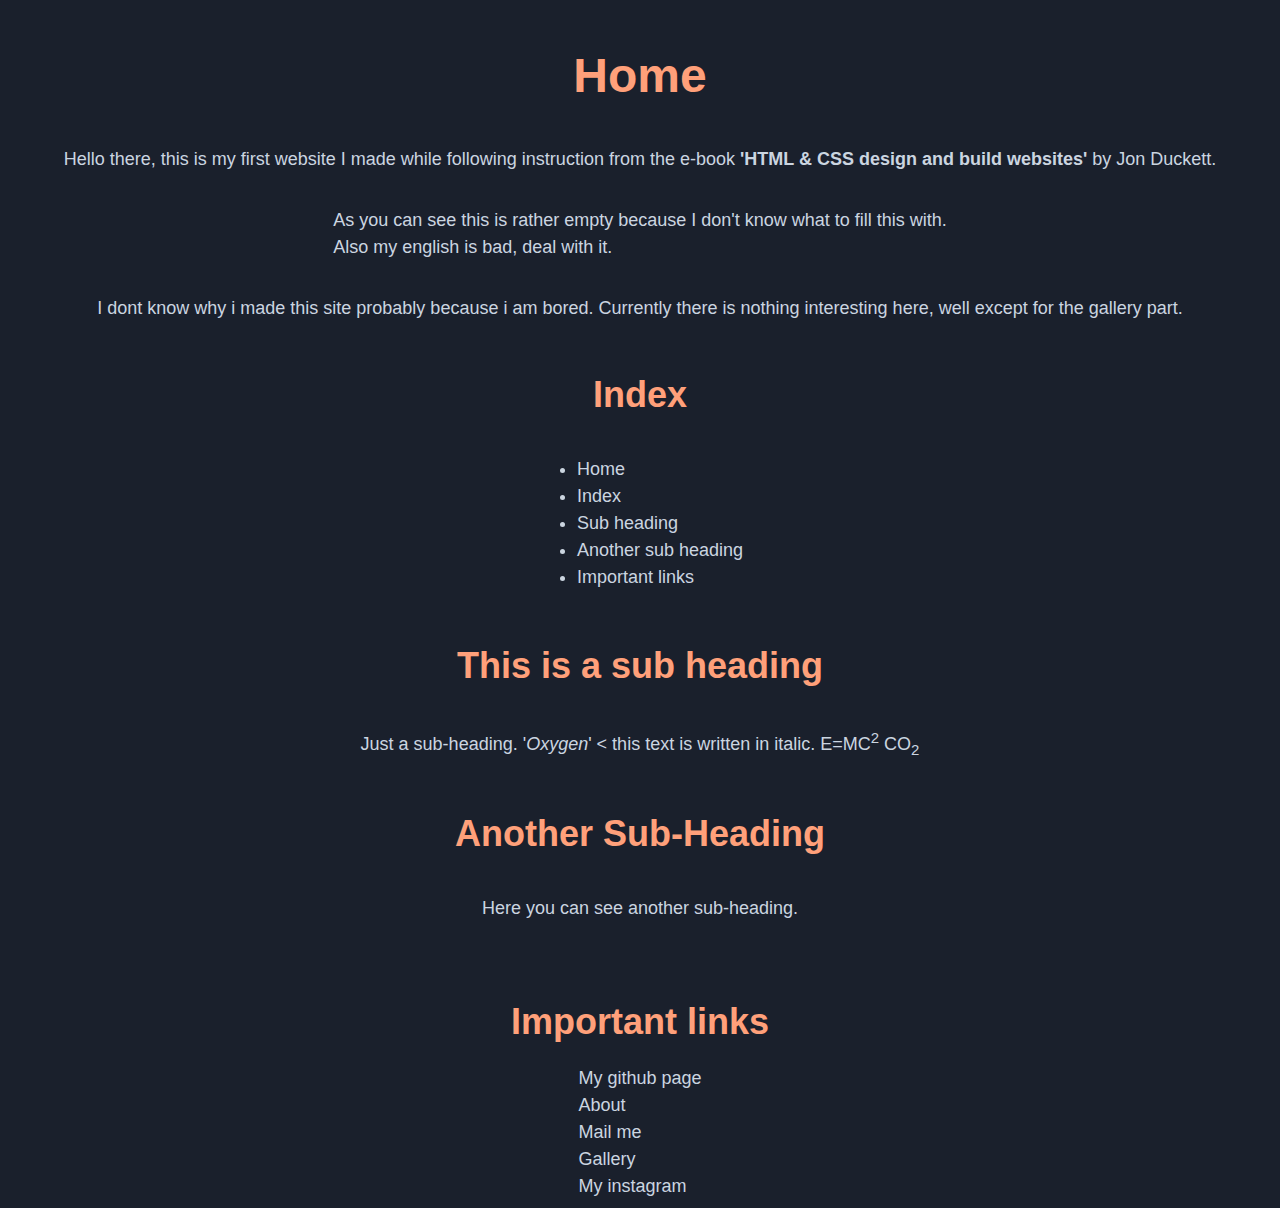
==== index.html @ 5214919d "IDK" ====
<!DOCTYPE html>
<html>
	<head>
        <meta name='viewport' content='width=device-width, initial-scale=1.0'>
		<title>My first website</title>
        <link href='style-gpt2.css' type='text/css' rel='stylesheet'>
	</head>
	<body>
        <!--comment goes here-->
		<h1 id='main'>Home</h1>
		<p>Hello there, this is my first website I made while following instruction from the e-book <b>'HTML & CSS design and build websites'</b> by Jon Duckett.</p>
        <p id='right'>As you can see this is rather empty because I don't know what to fill this with.<br> Also my english is bad, deal with it.</p>
        <p id='left'>I dont know why i made this site probably because i am bored. Currently there is nothing interesting here, well except for the gallery part.</p>
        
		<h2 id='index'>Index</h2>
		<ul>
			<li><a href='#main'>Home</a></li>
			<li><a href='#index'>Index</a></li>
			<li><a href='#sub'>Sub heading</a></li>
			<li><a href='#sub2'>Another sub heading</a></li>
			<li><a href='#links'>Important links</a></li>
		</ul>
        
		<h2 id='sub'>This is a sub heading</h2>
		<p id='right'>Just a sub-heading. '<i>Oxygen</i>' &lt; this text is written in italic. E=MC<sup>2</sup> CO<sub>2</sub> </p>
        
		<h2 id='sub2'>Another Sub-Heading</h2>
		<p>Here you can see another sub-heading.</p><br>
        
		<h2 id='links'>Important links</h2>
		
		<!-- <ul>
			<li><a href='https://github.com/vorkey ' target = '_blank'>My github page</a></li>
            <li><a href=''>My discord(currently empty)</a></li>
			<li><a href='mailto:ambadayaakun@gmail.com '>Mail me</a>
            <li><a href='gallery/index.html'>Gallery</a></li>
            <li><a href='https://instagram.com/zxywv.t '>My instagram</a></li>
		</ul> -->
		
		
		<div class="wrapper">
			<div class="item-link"> <a href='https://github.com/vorkey ' target = '_blank'>My github page</a> </div>
            <div class="item-link"> <a href=''>About</a> </div>
			<div class="item-link"> <a href='mailto:ambadayaakun@gmail.com '>Mail me</a> </div>
            <div class="item-link"> <a href='gallery/index.html'>Gallery</a> </div>
            <div class="item-link"> <a href='https://instagram.com/zxywv.t '>My instagram</a> </div>
		</div>
	</body>	
</html>
---- style-gpt2.css ----
/* Typography */
body {
    font-family: sans-serif;
    font-size: 18px;
    line-height: 1.5;
    color: #cbd5e0;
    background-color: #1a202c;
    display: flex;
    flex-direction: column;
    justify-content: center;
    align-items: center;
  }
  
  h1, h2, h3 {
    font-weight: bold;
    color: #ffa07a;
  }
  
  h1 {
    font-size: 48px;
    margin-bottom: 16px;
  }
  
  h2 {
    font-size: 36px;
    margin-bottom: 16px;
  }
  
  h3 {
    font-size: 24px;
    margin-bottom: 16px;
  }
  
  p {
    margin-bottom: 16px;
  }
  
  a {
    color: #cbd5e0;
    text-decoration: none;
  }
  
  a:hover {
    color: #ffa07a;
  }
  
  /* Layout */
  .container {
    max-width: 800px;
    margin: 0 auto;
    padding: 16px;
  }
  
  /* Header */
  header {
    background-color: #2d3748;
    padding: 16px;
    margin-bottom: 16px;
  }
  
  header h1 {
    margin: 0;
  }
  
  /* Navigation */
  nav {
    background-color: #4a5568;
    padding: 16px;
    margin-bottom: 16px;
  }
  
  nav ul {
    list-style: none;
    margin: 0;
    padding: 0;
    display: flex;
    justify-content: space-between;
  }
  
  nav li {
    margin: 0 8px;
  }
  
  nav a {
    color: #cbd5e0;
  }
  
  nav a:hover {
    color: #ffa07a;
  }
  
  /* Main content */
  main {
    background-color: #2d3748;
    padding: 16px;
    margin-bottom: 16px;
  }
  
  main h2 {
    color: #ffa07a;
  }
  
  /* Footer */
  footer {
    background-color: #4a5568;
    padding: 16px;
    margin-top: 16px;
    text-align: center;
  }
  
  footer p {
    margin: 0;
  }
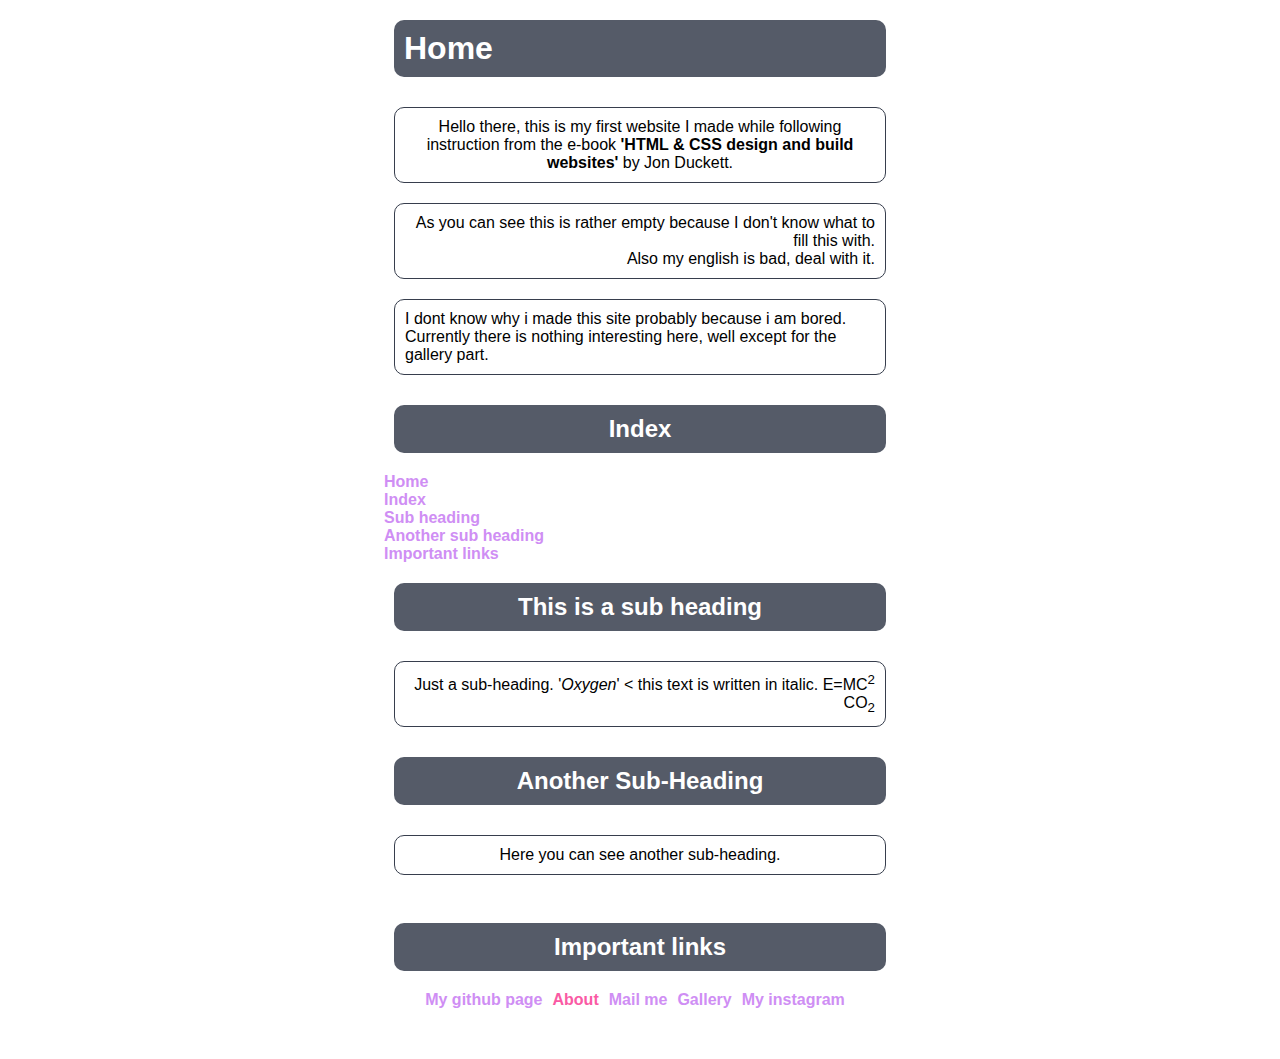
==== commit 20d7a450: "Some changes" ====
--- a/index.html
+++ b/index.html
@@ -3,7 +3,7 @@
 	<head>
         <meta name='viewport' content='width=device-width, initial-scale=1.0'>
 		<title>My first website</title>
-        <link href='style-gpt2.css' type='text/css' rel='stylesheet'>
+        <link href='main.css' type='text/css' rel='stylesheet'>
 	</head>
 	<body>
         <!--comment goes here-->
--- a/main.css
+++ b/main.css
@@ -0,0 +1,96 @@
+* {
+    margin: 0;
+    padding: 0;
+}
+
+:root {
+    --dark: #373E4D;
+    --light: #fff;
+    --lightBlue: #63C5EA;
+}
+body {
+    font-family: sans-serif;
+    /* background-color: var(--dark); */
+    display: flex;
+	flex-direction: column;
+	flex-wrap: wrap;
+    max-width: 512px;
+    margin: auto;
+    margin-bottom: 50px;
+}
+    
+p {
+    /* color: #ffffff; */
+    border: 1px solid var(--dark);
+    padding: 10px;
+    margin:10px;
+    text-align: center;
+    border-radius: 10px;
+}
+    
+#right {
+    text-align: right;}
+    
+#left {
+    text-align: left;}
+
+a:link {
+    color: #CF8EF4;
+    font-weight: bold;
+    text-decoration: none;}
+    
+a:visited {
+    color: #FA5AA4;
+    text-decoration: underline;
+    font-weight: normal}
+    
+a:hover {
+    text-decoration: underline;}
+    
+a:active{
+    color: #ffffff;}
+    
+a:focus{
+    color: #ffffff;}
+    
+h1, h2, h3{
+    color: var(--light);
+    background-color: #555B68;
+    text-align: center;
+    border-radius: 10px 10px 10px 10px;
+    margin: 20px 10px 20px 10px;
+    padding: 10px;}
+    
+ul {
+    color: #ffffff;}
+    
+.wrapper {
+	display: flex;
+	flex-wrap: wrap;
+	justify-content: center;
+}
+
+.item-link{
+	margin-right: 10px
+}
+
+img {
+	width:100%;
+	overflow: scroll;
+}
+
+#main {
+    text-align: left;
+}
+
+/* Grayish Purple (Base color): #8B79B1
+Light Purple: #B8A1D8
+Light Gray: #E8E8E8
+Dark Gray: #333333
+Soft Pink: #F2D9F3 */
+
+/* Deep Blue (Base color): #1A202C
+Cool Gray: #2D3748
+Light Gray: #4A5568
+Light Blue: #CBD5E0
+Soft Orange: #FFA07A */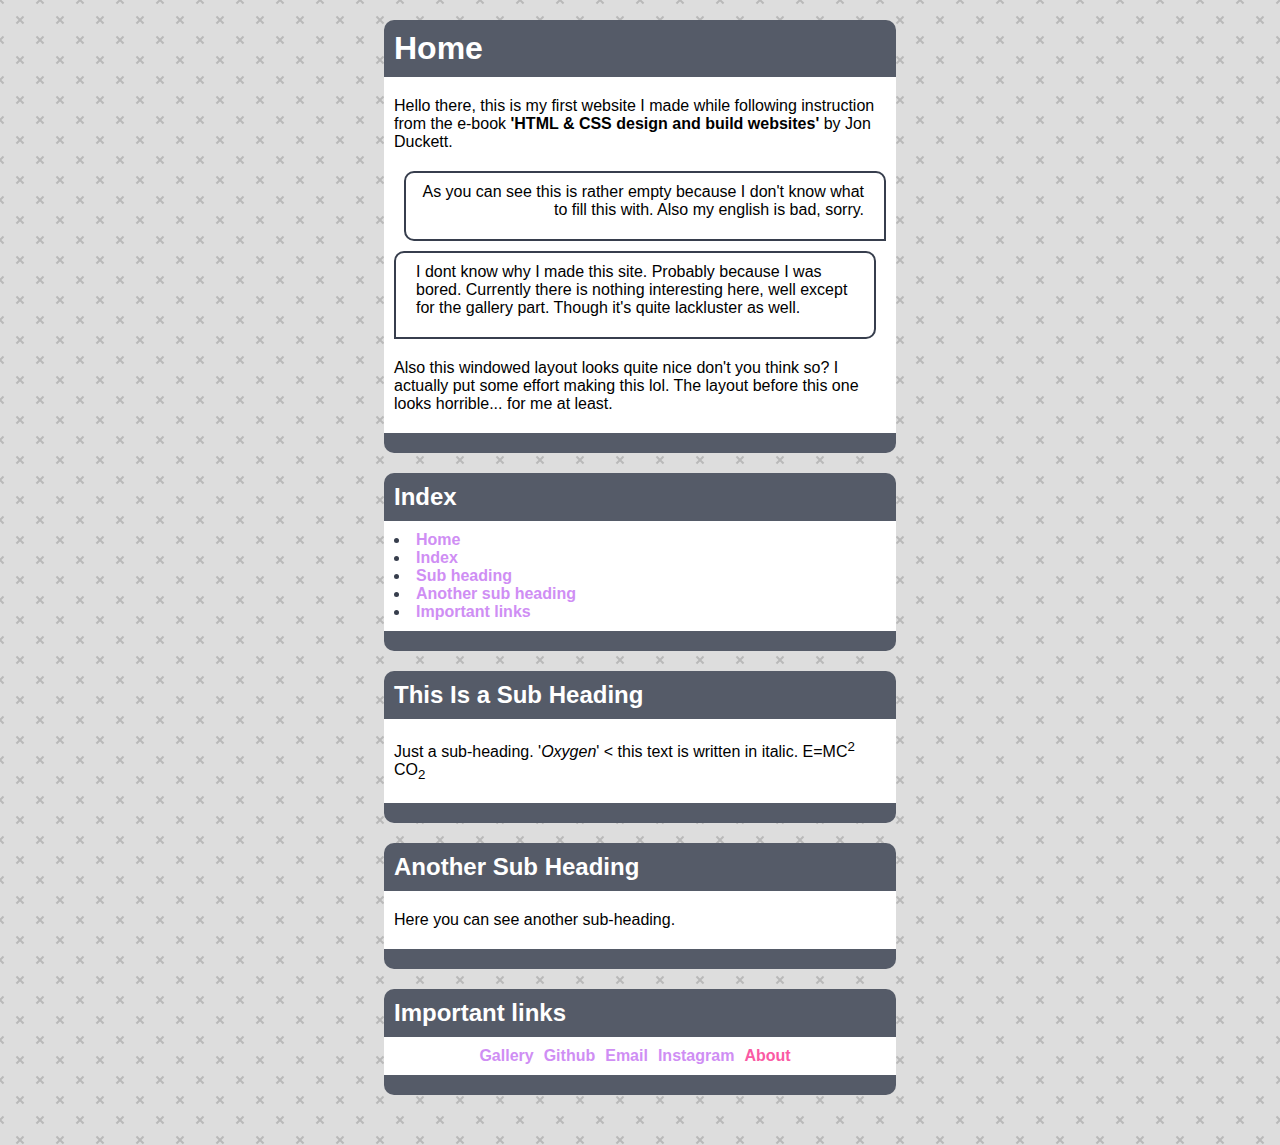
==== commit fe9e9b7e: "Put some effort changing the styles." ====
--- a/index.html
+++ b/index.html
@@ -7,43 +7,53 @@
 	</head>
 	<body>
         <!--comment goes here-->
-		<h1 id='main'>Home</h1>
-		<p>Hello there, this is my first website I made while following instruction from the e-book <b>'HTML & CSS design and build websites'</b> by Jon Duckett.</p>
-        <p id='right'>As you can see this is rather empty because I don't know what to fill this with.<br> Also my english is bad, deal with it.</p>
-        <p id='left'>I dont know why i made this site probably because i am bored. Currently there is nothing interesting here, well except for the gallery part.</p>
-        
-		<h2 id='index'>Index</h2>
-		<ul>
-			<li><a href='#main'>Home</a></li>
-			<li><a href='#index'>Index</a></li>
-			<li><a href='#sub'>Sub heading</a></li>
-			<li><a href='#sub2'>Another sub heading</a></li>
-			<li><a href='#links'>Important links</a></li>
-		</ul>
-        
-		<h2 id='sub'>This is a sub heading</h2>
-		<p id='right'>Just a sub-heading. '<i>Oxygen</i>' &lt; this text is written in italic. E=MC<sup>2</sup> CO<sub>2</sub> </p>
-        
-		<h2 id='sub2'>Another Sub-Heading</h2>
-		<p>Here you can see another sub-heading.</p><br>
-        
-		<h2 id='links'>Important links</h2>
+		<div class="window-top"><h1 id='main'>Home</h1></div>
+		<div class="window">
+				<p>Hello there, this is my first website I made while following instruction from the e-book <b>'HTML & CSS design and build websites'</b> by Jon Duckett.</p>
+				<div class='right-chat'>
+					As you can see this is rather empty because I don't know what to fill this with. Also my english is bad, sorry.
+				</div>
+				<div class='left-chat'>
+					I dont know why I made this site. Probably because I was bored. Currently there is nothing interesting here, well except for the gallery part. Though it's quite lackluster as well.
+				</div>
+				<p>Also this windowed layout looks quite nice don't you think so? I actually put some effort making this lol. The layout before this one looks horrible... for me at least.</p>
+		</div>
+		<div class="window-bottom"></div>
+
+		<div class="window-top"><h2 id='index'>Index</h2></div>
+		<div class="window">
+			<ul>
+				<li><a href='#main'>Home</a></li>
+				<li><a href='#index'>Index</a></li>
+				<li><a href='#sub'>Sub heading</a></li>
+				<li><a href='#sub2'>Another sub heading</a></li>
+				<li><a href='#links'>Important links</a></li>
+			</ul>
+		</div>
+		<div class="window-bottom"></div>
+
+		<div class="window-top"><h2 id='sub'>This Is a Sub Heading</h2></div>
+		<div class="window">
+			<p id='right'>Just a sub-heading. '<i>Oxygen</i>' &lt; this text is written in italic. E=MC<sup>2</sup> CO<sub>2</sub></p>
+		</div>
+		<div class="window-bottom"></div>
 		
-		<!-- <ul>
-			<li><a href='https://github.com/vorkey ' target = '_blank'>My github page</a></li>
-            <li><a href=''>My discord(currently empty)</a></li>
-			<li><a href='mailto:ambadayaakun@gmail.com '>Mail me</a>
-            <li><a href='gallery/index.html'>Gallery</a></li>
-            <li><a href='https://instagram.com/zxywv.t '>My instagram</a></li>
-		</ul> -->
-		
-		
-		<div class="wrapper">
-			<div class="item-link"> <a href='https://github.com/vorkey ' target = '_blank'>My github page</a> </div>
-            <div class="item-link"> <a href=''>About</a> </div>
-			<div class="item-link"> <a href='mailto:ambadayaakun@gmail.com '>Mail me</a> </div>
-            <div class="item-link"> <a href='gallery/index.html'>Gallery</a> </div>
-            <div class="item-link"> <a href='https://instagram.com/zxywv.t '>My instagram</a> </div>
+		<div class="window-top"><h2 id='sub2'>Another Sub Heading</h2></div>
+		<div class="window">
+			<p>Here you can see another sub-heading.</p>
 		</div>
+		<div class="window-bottom"></div>
+
+		<div class="window-top"><h2 id='links'>Important links</h2></div>
+		<div class="window">
+			<div class="wrapper">
+				<div class="item-link"> <a href='gallery/index.html'>Gallery</a> </div>
+				<div class="item-link"> <a href='https://github.com/vorkey ' target = '_blank'>Github</a> </div>
+				<div class="item-link"> <a href='mailto:ambadayaakun@gmail.com '>Email</a> </div>
+				<div class="item-link"> <a href='https://instagram.com/zxywv.t '>Instagram</a> </div>
+				<div class="item-link"> <a href=''>About</a> </div>
+			</div>
+		</div>
+		<div class="window-bottom"></div>
 	</body>	
 </html>
--- a/main.css
+++ b/main.css
@@ -6,41 +6,53 @@
 :root {
     --dark: #373E4D;
     --light: #fff;
+    --gray:  #555B68;
+    --customGray: #aaa;
     --lightBlue: #63C5EA;
+    --pink:  #FA5AA4;
+    --purple: #CF8EF4;
 }
+
 body {
     font-family: sans-serif;
-    /* background-color: var(--dark); */
-    display: flex;
-	flex-direction: column;
-	flex-wrap: wrap;
     max-width: 512px;
     margin: auto;
     margin-bottom: 50px;
+    background-color: var(--customGray);
+    /* border: 2.5px solid #FA5AA4; */
+    background-color: #ddd;
+    background-image: url("data:image/svg+xml,%3Csvg xmlns='http://www.w3.org/2000/svg' width='40' height='40' viewBox='0 0 40 40'%3E%3Cg fill-rule='evenodd'%3E%3Cg fill='%23aaaaaa' fill-opacity='0.7'%3E%3Cpath d='M0 38.59l2.83-2.83 1.41 1.41L1.41 40H0v-1.41zM0 1.4l2.83 2.83 1.41-1.41L1.41 0H0v1.41zM38.59 40l-2.83-2.83 1.41-1.41L40 38.59V40h-1.41zM40 1.41l-2.83 2.83-1.41-1.41L38.59 0H40v1.41zM20 18.6l2.83-2.83 1.41 1.41L21.41 20l2.83 2.83-1.41 1.41L20 21.41l-2.83 2.83-1.41-1.41L18.59 20l-2.83-2.83 1.41-1.41L20 18.59z'/%3E%3C/g%3E%3C/g%3E%3C/svg%3E");
 }
     
 p {
-    /* color: #ffffff; */
-    border: 1px solid var(--dark);
     padding: 10px;
-    margin:10px;
-    text-align: center;
-    border-radius: 10px;
 }
     
-#right {
-    text-align: right;}
-    
-#left {
-    text-align: left;}
+.left-chat {
+    padding: 10px 5px 20px 20px;
+    margin: 10px;
+    margin-right: 20px;
+    text-align: left;
+    border: 2.5px solid var(--dark);
+    border-radius: 10px 10px 10px 0px;
+}
+
+.right-chat {
+    padding: 10px 20px 20px 5px;
+    margin: 10px;
+    margin-left: 20px;
+    text-align: right;
+    border: 2.5px solid var(--dark);
+    border-radius: 10px 10px 0px 10px;
+}
 
 a:link {
-    color: #CF8EF4;
+    color: var(--purple);
     font-weight: bold;
     text-decoration: none;}
     
 a:visited {
-    color: #FA5AA4;
+    color: var(--pink);
     text-decoration: underline;
     font-weight: normal}
     
@@ -53,16 +65,15 @@
 a:focus{
     color: #ffffff;}
     
-h1, h2, h3{
-    color: var(--light);
-    background-color: #555B68;
-    text-align: center;
-    border-radius: 10px 10px 10px 10px;
-    margin: 20px 10px 20px 10px;
-    padding: 10px;}
-    
 ul {
-    color: #ffffff;}
+    color: var(--dark);
+}
+
+/* Thanks stackoverflow*/
+ul li {
+    list-style-position: inside;
+    margin: 0 10px;
+}
     
 .wrapper {
 	display: flex;
@@ -79,18 +90,21 @@
 	overflow: scroll;
 }
 
-#main {
-    text-align: left;
+.window-top {
+    margin-top: 20px;
+    padding: 10px;
+    color: var(--light);
+    background-color: var(--gray);
+    border-radius: 10px 10px 0px 0px;
 }
 
-/* Grayish Purple (Base color): #8B79B1
-Light Purple: #B8A1D8
-Light Gray: #E8E8E8
-Dark Gray: #333333
-Soft Pink: #F2D9F3 */
+.window {
+    background-color: var(--light);
+    padding: 10px 0;
+}
 
-/* Deep Blue (Base color): #1A202C
-Cool Gray: #2D3748
-Light Gray: #4A5568
-Light Blue: #CBD5E0
-Soft Orange: #FFA07A */+.window-bottom {
+    height: 20px;
+    border-radius: 0 0 10px 10px;
+    background-color: var(--gray);
+}
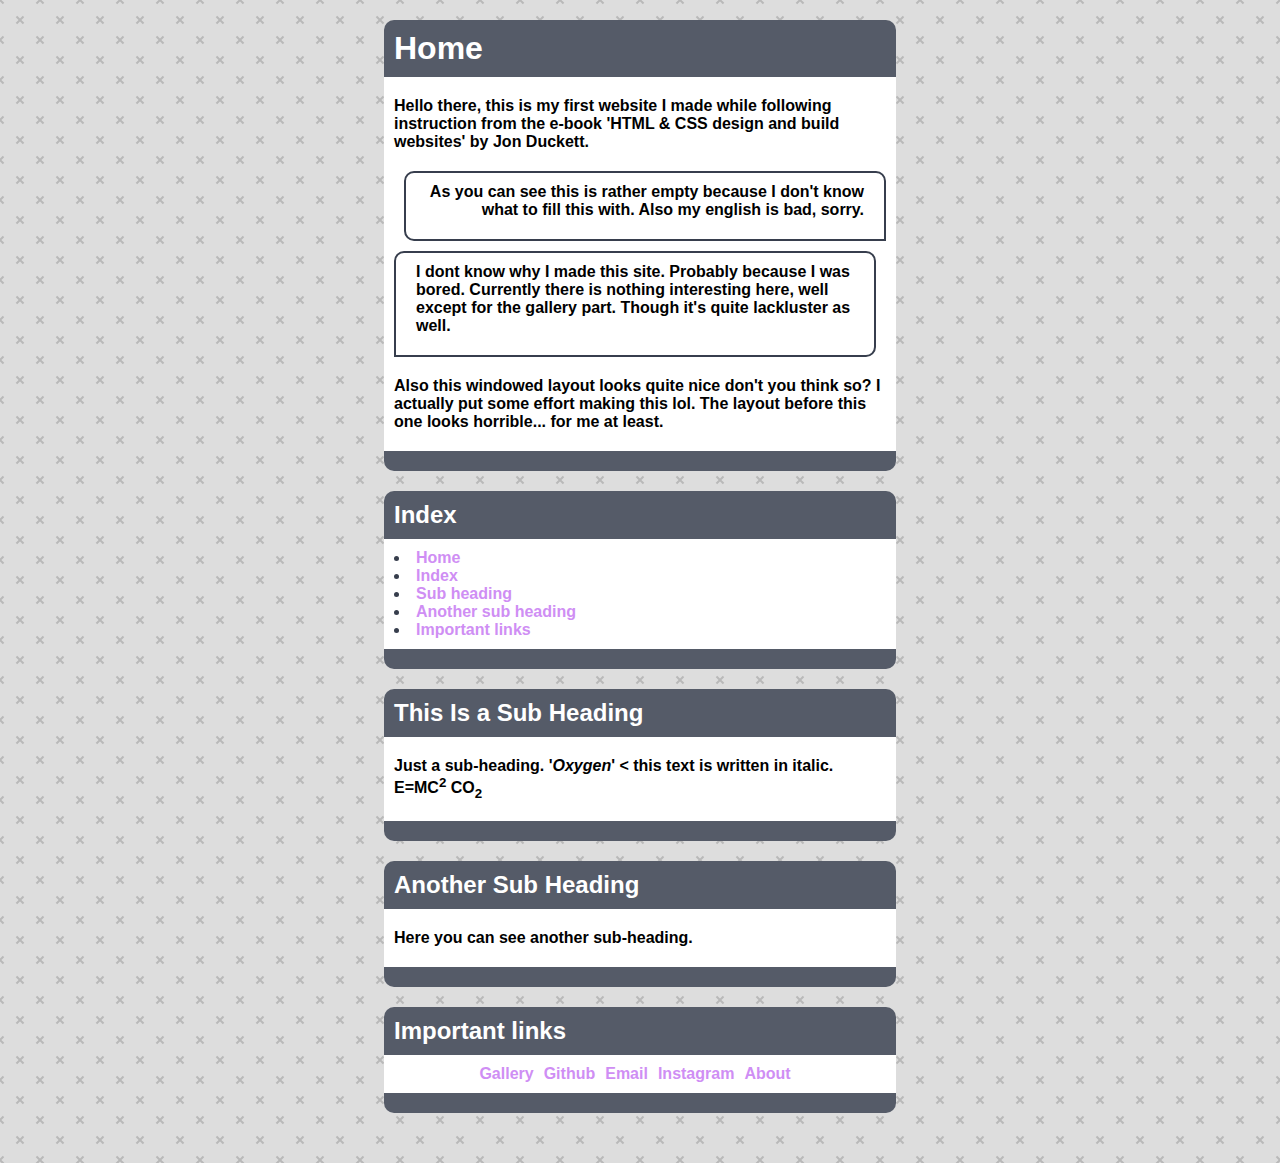
==== commit 3cf70ecc: "Added about me, along with some small things." ====
--- a/index.html
+++ b/index.html
@@ -1,6 +1,7 @@
 <!DOCTYPE html>
 <html>
 	<head>
+		<meta http-equiv="Content-Type" content="text/html;charset=UTF-8">
         <meta name='viewport' content='width=device-width, initial-scale=1.0'>
 		<title>My first website</title>
         <link href='main.css' type='text/css' rel='stylesheet'>
@@ -47,11 +48,11 @@
 		<div class="window-top"><h2 id='links'>Important links</h2></div>
 		<div class="window">
 			<div class="wrapper">
-				<div class="item-link"> <a href='gallery/index.html'>Gallery</a> </div>
+				<div class="item-link"> <a href='/gallery/'>Gallery</a> </div>
 				<div class="item-link"> <a href='https://github.com/vorkey ' target = '_blank'>Github</a> </div>
 				<div class="item-link"> <a href='mailto:ambadayaakun@gmail.com '>Email</a> </div>
 				<div class="item-link"> <a href='https://instagram.com/zxywv.t '>Instagram</a> </div>
-				<div class="item-link"> <a href=''>About</a> </div>
+				<div class="item-link"> <a href='/about/'>About</a> </div>
 			</div>
 		</div>
 		<div class="window-bottom"></div>
--- a/main.css
+++ b/main.css
@@ -15,6 +15,7 @@
 
 body {
     font-family: sans-serif;
+    font-weight: bold;
     max-width: 512px;
     margin: auto;
     margin-bottom: 50px;
@@ -22,6 +23,10 @@
     /* border: 2.5px solid #FA5AA4; */
     background-color: #ddd;
     background-image: url("data:image/svg+xml,%3Csvg xmlns='http://www.w3.org/2000/svg' width='40' height='40' viewBox='0 0 40 40'%3E%3Cg fill-rule='evenodd'%3E%3Cg fill='%23aaaaaa' fill-opacity='0.7'%3E%3Cpath d='M0 38.59l2.83-2.83 1.41 1.41L1.41 40H0v-1.41zM0 1.4l2.83 2.83 1.41-1.41L1.41 0H0v1.41zM38.59 40l-2.83-2.83 1.41-1.41L40 38.59V40h-1.41zM40 1.41l-2.83 2.83-1.41-1.41L38.59 0H40v1.41zM20 18.6l2.83-2.83 1.41 1.41L21.41 20l2.83 2.83-1.41 1.41L20 21.41l-2.83 2.83-1.41-1.41L18.59 20l-2.83-2.83 1.41-1.41L20 18.59z'/%3E%3C/g%3E%3C/g%3E%3C/svg%3E");
+}
+
+b {
+    font-weight: bolder;
 }
     
 p {
@@ -54,16 +59,19 @@
 a:visited {
     color: var(--pink);
     text-decoration: underline;
-    font-weight: normal}
+}
     
 a:hover {
-    text-decoration: underline;}
+    text-decoration: underline;
+}
     
 a:active{
-    color: #ffffff;}
+    color: var(--dark);
+}
     
 a:focus{
-    color: #ffffff;}
+    color: var(--dark);
+}
     
 ul {
     color: var(--dark);
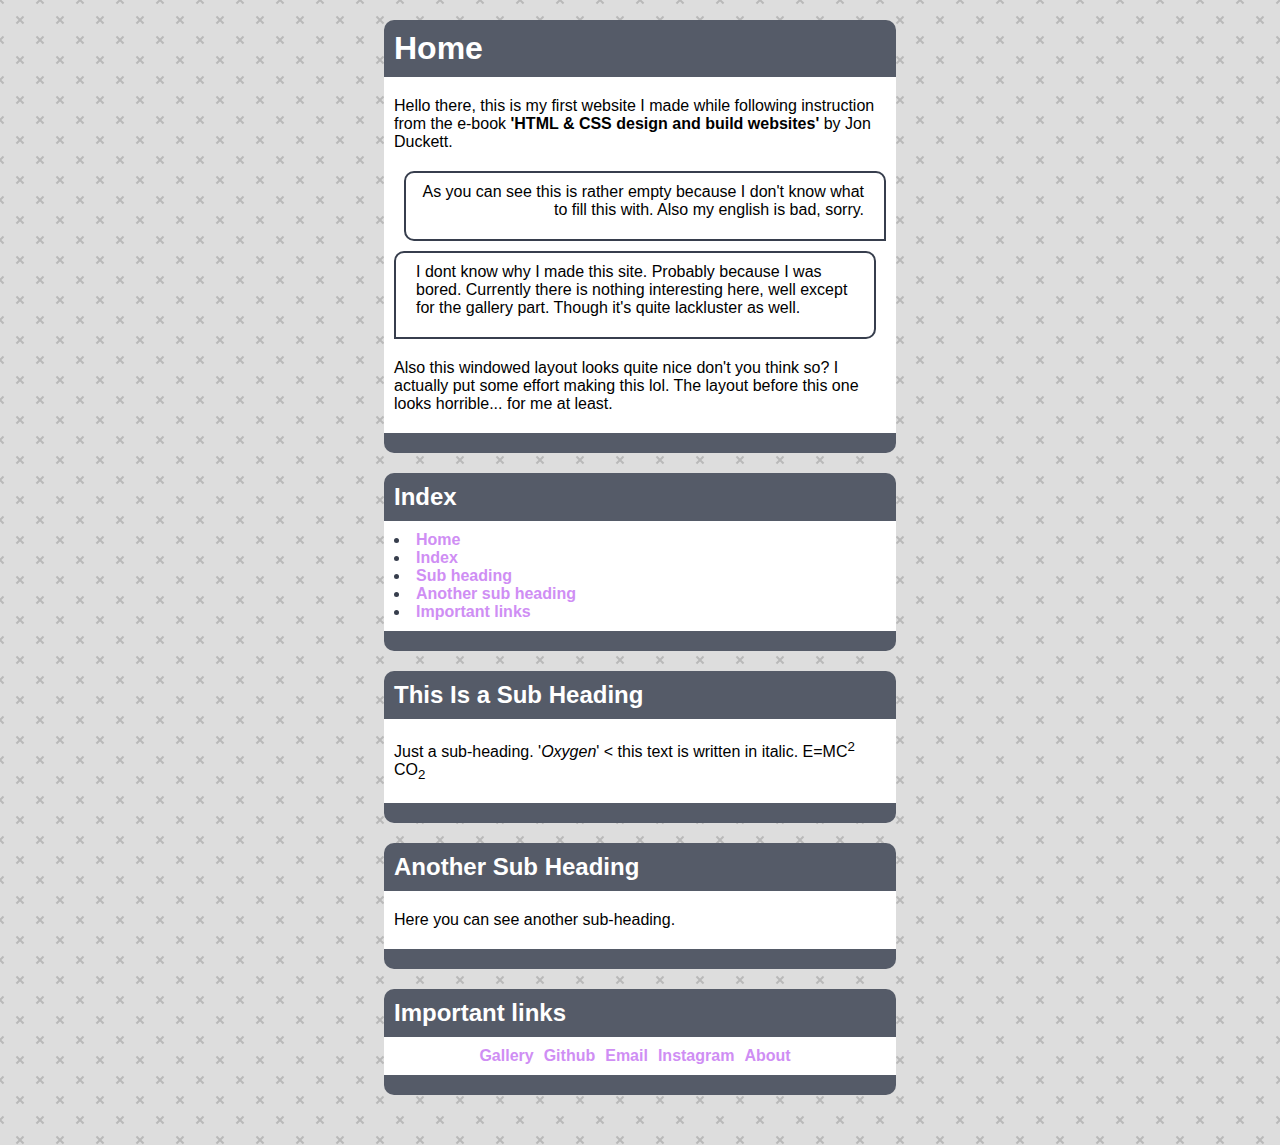
==== commit 025473f5: "Update index.html" ====
--- a/index.html
+++ b/index.html
@@ -51,7 +51,7 @@
 				<div class="item-link"> <a href='/gallery/'>Gallery</a> </div>
 				<div class="item-link"> <a href='https://github.com/vorkey ' target = '_blank'>Github</a> </div>
 				<div class="item-link"> <a href='mailto:ambadayaakun@gmail.com '>Email</a> </div>
-				<div class="item-link"> <a href='https://instagram.com/zxywv.t '>Instagram</a> </div>
+				<div class="item-link"> <a href='https://www.instagram.com/livwellllllllllll/ '>Instagram</a> </div>
 				<div class="item-link"> <a href='/about/'>About</a> </div>
 			</div>
 		</div>
--- a/main.css
+++ b/main.css
@@ -15,7 +15,7 @@
 
 body {
     font-family: sans-serif;
-    font-weight: bold;
+    /* font-weight: bold; */
     max-width: 512px;
     margin: auto;
     margin-bottom: 50px;
@@ -23,10 +23,6 @@
     /* border: 2.5px solid #FA5AA4; */
     background-color: #ddd;
     background-image: url("data:image/svg+xml,%3Csvg xmlns='http://www.w3.org/2000/svg' width='40' height='40' viewBox='0 0 40 40'%3E%3Cg fill-rule='evenodd'%3E%3Cg fill='%23aaaaaa' fill-opacity='0.7'%3E%3Cpath d='M0 38.59l2.83-2.83 1.41 1.41L1.41 40H0v-1.41zM0 1.4l2.83 2.83 1.41-1.41L1.41 0H0v1.41zM38.59 40l-2.83-2.83 1.41-1.41L40 38.59V40h-1.41zM40 1.41l-2.83 2.83-1.41-1.41L38.59 0H40v1.41zM20 18.6l2.83-2.83 1.41 1.41L21.41 20l2.83 2.83-1.41 1.41L20 21.41l-2.83 2.83-1.41-1.41L18.59 20l-2.83-2.83 1.41-1.41L20 18.59z'/%3E%3C/g%3E%3C/g%3E%3C/svg%3E");
-}
-
-b {
-    font-weight: bolder;
 }
     
 p {
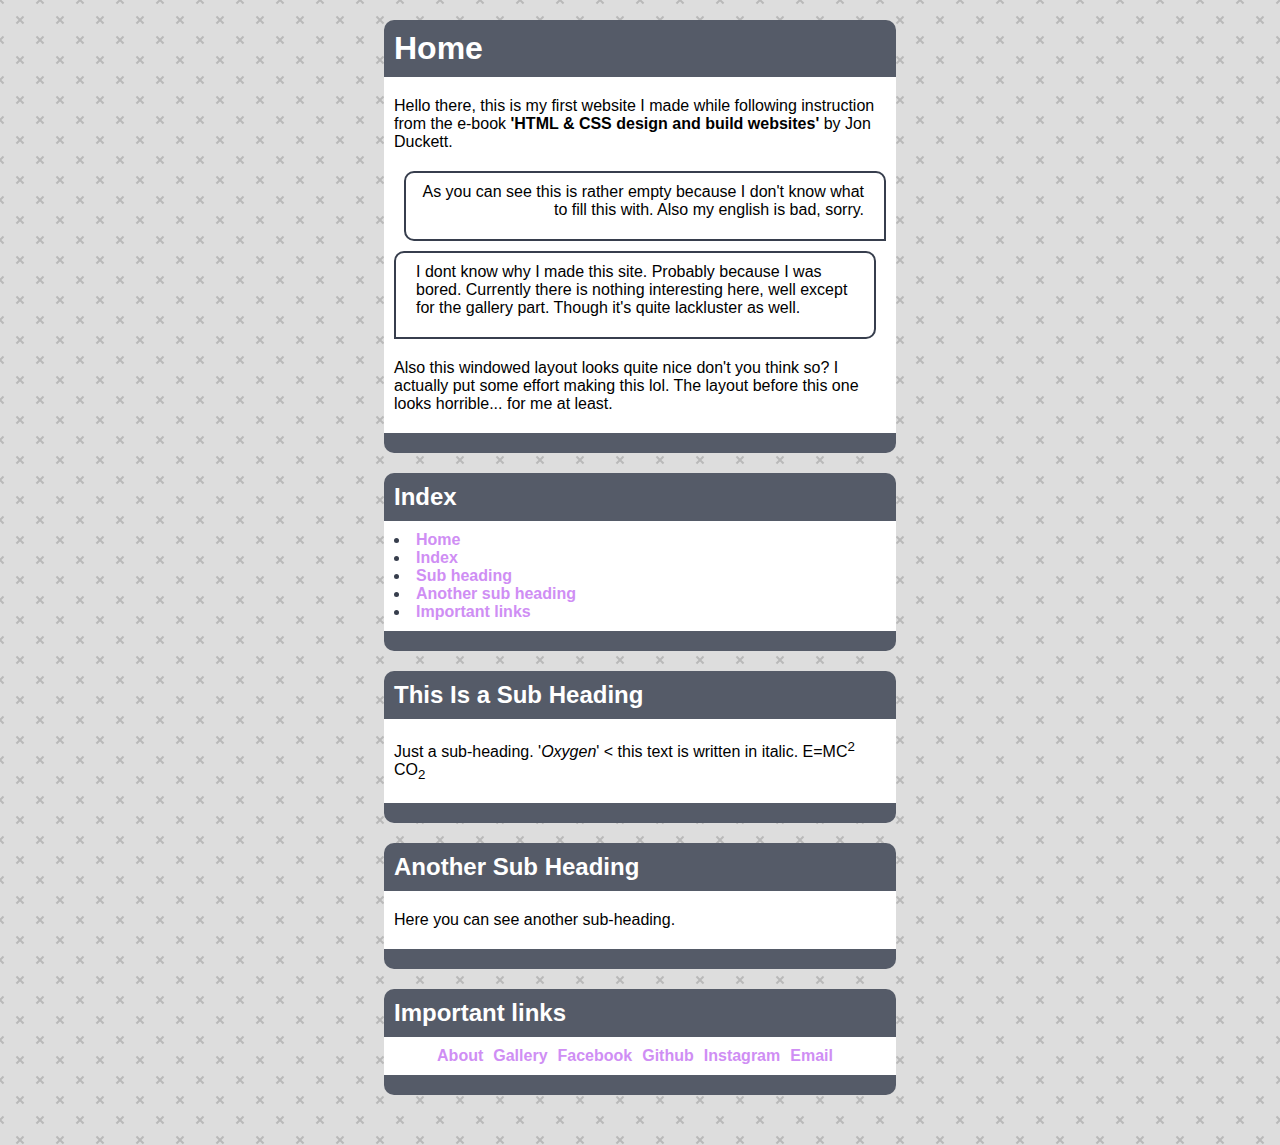
==== commit 761115ed: "Added Facebook link" ====
--- a/index.html
+++ b/index.html
@@ -48,11 +48,12 @@
 		<div class="window-top"><h2 id='links'>Important links</h2></div>
 		<div class="window">
 			<div class="wrapper">
+				<div class="item-link"> <a href='/about/'>About</a> </div>
 				<div class="item-link"> <a href='/gallery/'>Gallery</a> </div>
+				<div class="item-link"> <a href='https://www.facebook.com/livwellllllllllll/'>Facebook</a> </div>
 				<div class="item-link"> <a href='https://github.com/vorkey ' target = '_blank'>Github</a> </div>
+				<div class="item-link"> <a href='https://www.instagram.com/livwellllllllllll/ '>Instagram</a> </div>			
 				<div class="item-link"> <a href='mailto:ambadayaakun@gmail.com '>Email</a> </div>
-				<div class="item-link"> <a href='https://www.instagram.com/livwellllllllllll/ '>Instagram</a> </div>
-				<div class="item-link"> <a href='/about/'>About</a> </div>
 			</div>
 		</div>
 		<div class="window-bottom"></div>
